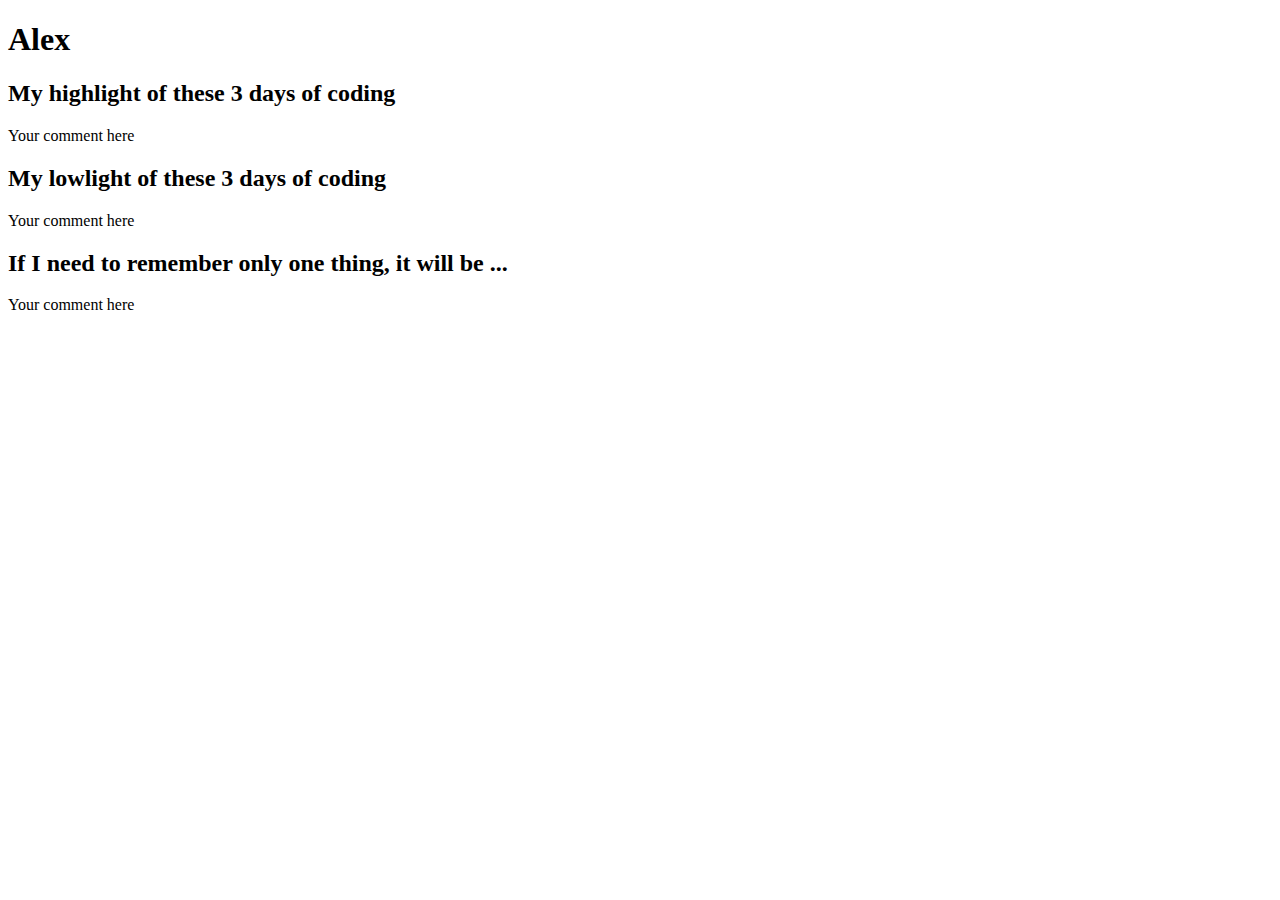
==== alex/index.html @ dea74cc6 "Add students folders" ====
<!DOCTYPE html>
<html lang="en">
  <head>
    <meta charset="UTF-8" />
    <meta name="viewport" content="width=device-width, initial-scale=1.0" />
    <title>UXDI Version control lab 🧪 | Alex</title>
  </head>
  <body>
    <h1>Alex</h1>

    <section>
      <h2>My highlight of these 3 days of coding</h2>

      <p>Your comment here</p>
    </section>
    <section>
      <h2>My lowlight of these 3 days of coding</h2>

      <p>Your comment here</p>
    </section>
    <section>
      <h2>If I need to remember only one thing, it will be ...</h2>

      <p>Your comment here</p>
    </section>
  </body>
</html>
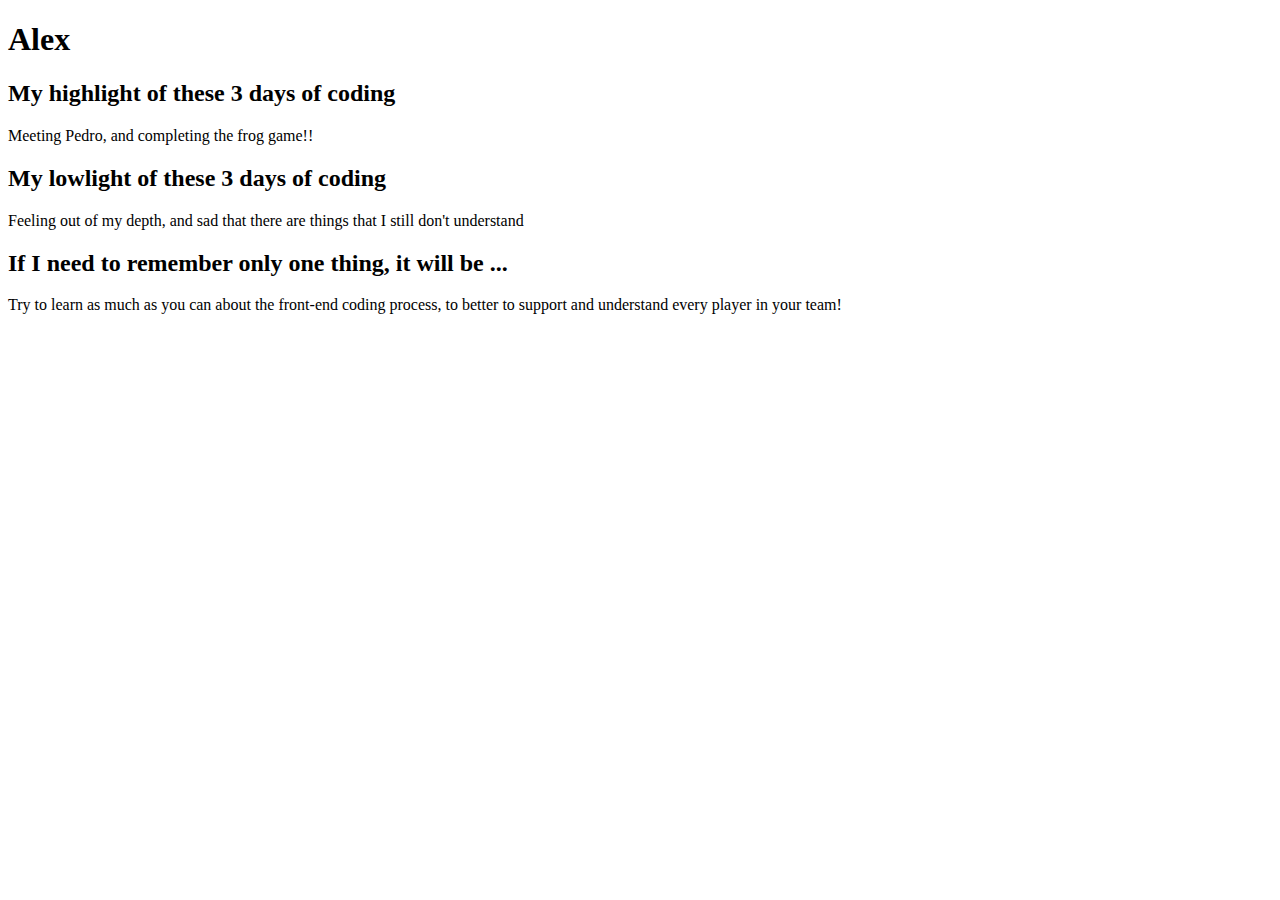
==== commit ae1ba8cb: "Comments" ====
--- a/alex/index.html
+++ b/alex/index.html
@@ -11,17 +11,17 @@
     <section>
       <h2>My highlight of these 3 days of coding</h2>
 
-      <p>Your comment here</p>
+      <p>Meeting Pedro, and completing the frog game!!</p>
     </section>
     <section>
       <h2>My lowlight of these 3 days of coding</h2>
 
-      <p>Your comment here</p>
+      <p>Feeling out of my depth, and sad that there are things that I still don't understand</p>
     </section>
     <section>
       <h2>If I need to remember only one thing, it will be ...</h2>
 
-      <p>Your comment here</p>
+      <p>Try to learn as much as you can about the front-end coding process, to better to support and understand every player in your team!</p>
     </section>
   </body>
 </html>
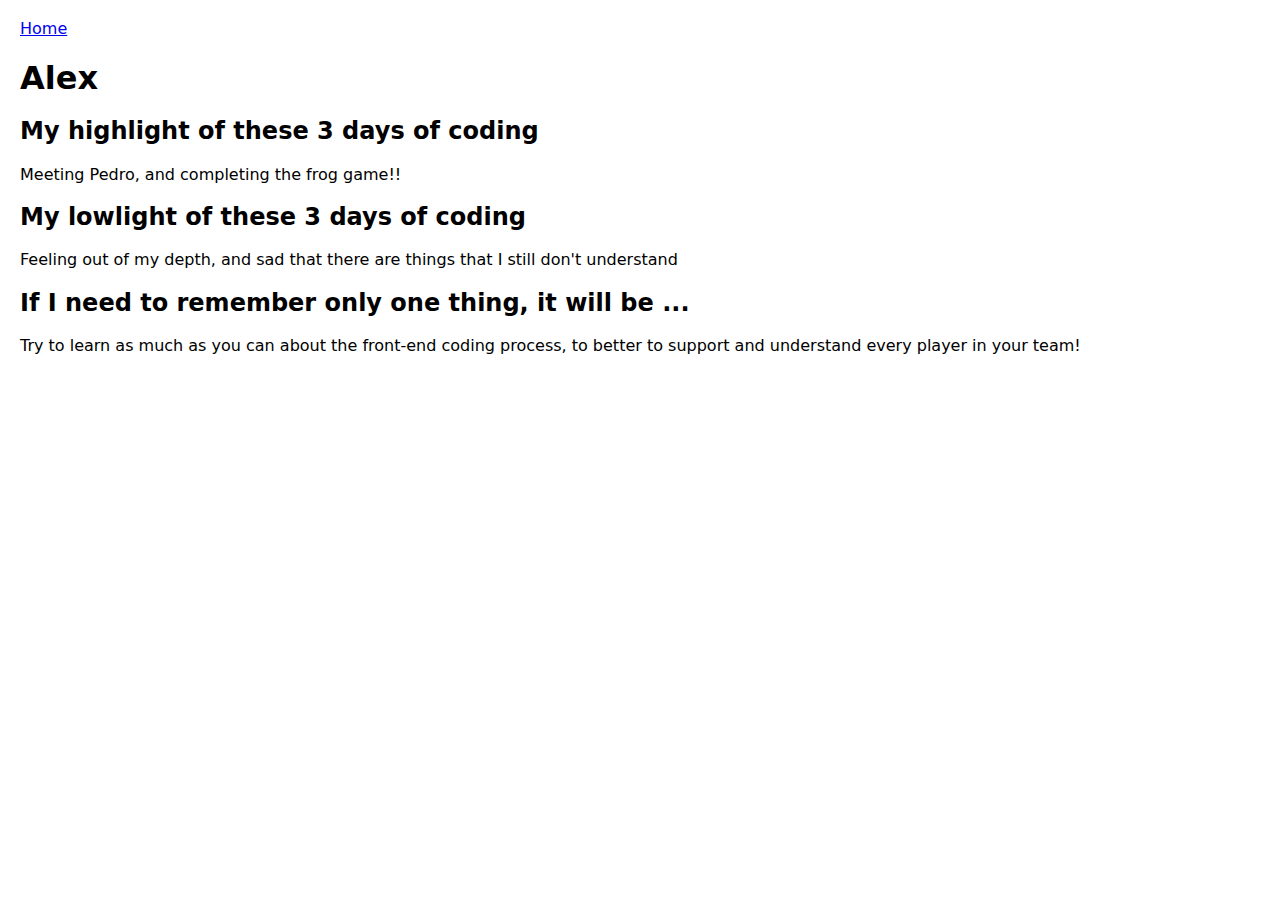
==== commit 957965c8: "Add navigation" ====
--- a/alex/index.html
+++ b/alex/index.html
@@ -3,9 +3,15 @@
   <head>
     <meta charset="UTF-8" />
     <meta name="viewport" content="width=device-width, initial-scale=1.0" />
+    <link rel="stylesheet" href="../styles/normalize.css" />
+    <link rel="stylesheet" href="../styles/main.css" />
     <title>UXDI Version control lab 🧪 | Alex</title>
   </head>
   <body>
+    <nav>
+      <a href="../index.html"> Home </a>
+    </nav>
+
     <h1>Alex</h1>
 
     <section>
@@ -16,12 +22,18 @@
     <section>
       <h2>My lowlight of these 3 days of coding</h2>
 
-      <p>Feeling out of my depth, and sad that there are things that I still don't understand</p>
+      <p>
+        Feeling out of my depth, and sad that there are things that I still
+        don't understand
+      </p>
     </section>
     <section>
       <h2>If I need to remember only one thing, it will be ...</h2>
 
-      <p>Try to learn as much as you can about the front-end coding process, to better to support and understand every player in your team!</p>
+      <p>
+        Try to learn as much as you can about the front-end coding process, to
+        better to support and understand every player in your team!
+      </p>
     </section>
   </body>
 </html>
--- a/styles/main.css
+++ b/styles/main.css
@@ -0,0 +1,11 @@
+* {
+  box-sizing: border-box;
+}
+
+body {
+  font-size: 100%;
+  font-family: system-ui, -apple-system, BlinkMacSystemFont, 'Segoe UI', Roboto,
+    Oxygen, Ubuntu, Cantarell, 'Open Sans', 'Helvetica Neue', sans-serif;
+
+  padding: 1.25rem;
+}
